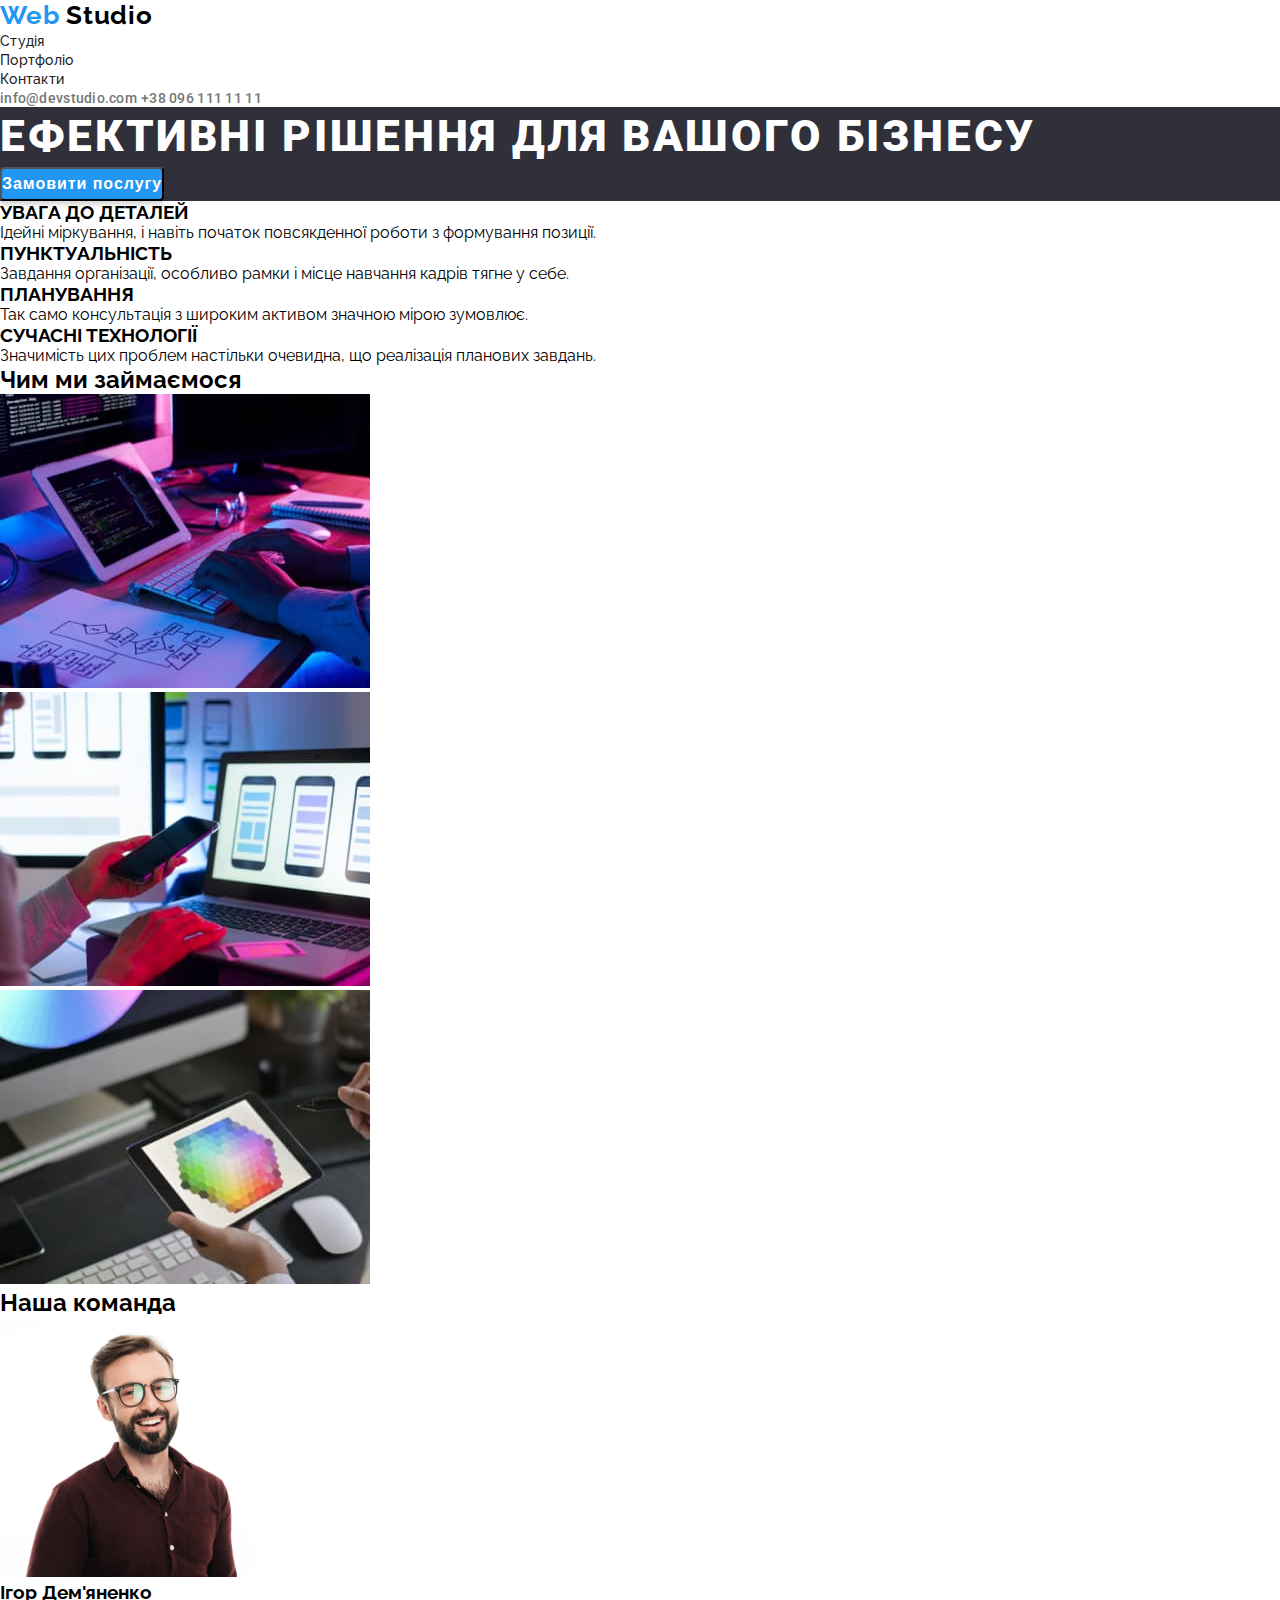
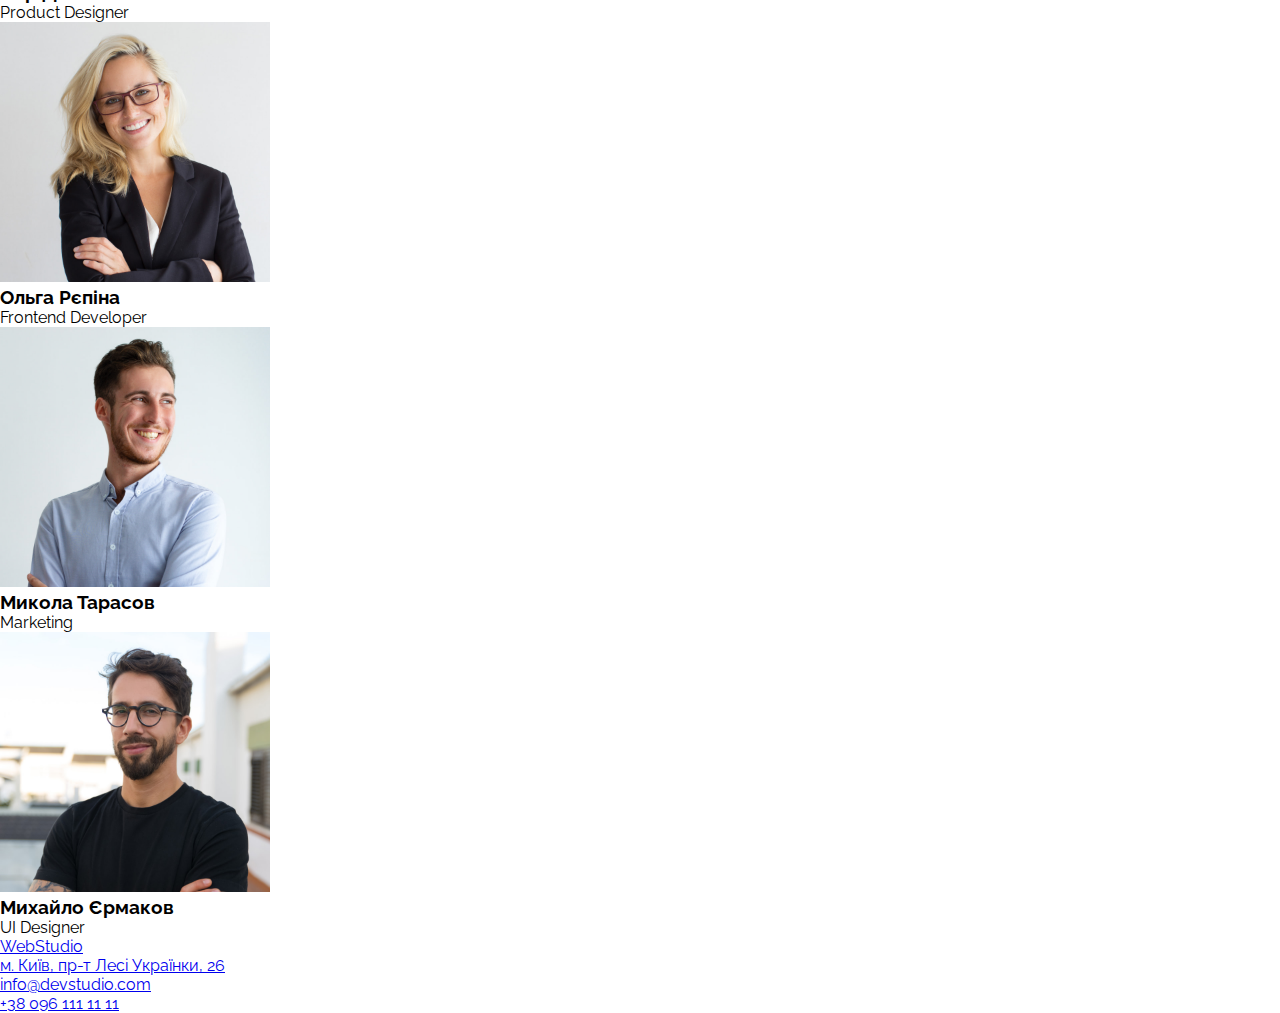
==== index.html @ 64ec2d24 "add css" ====
<!DOCTYPE html>
<html lang="uk">
<head>
    <meta charset="UTF-8">
    <meta http-equiv="X-UA-Compatible" content="IE=edge">
    <meta name="viewport" content="width=device-width, initial-scale=1.0">
    <title>goit-markup-hw-01</title>
    <link rel="preconnect" href="https://fonts.googleapis.com">
<link rel="preconnect" href="https://fonts.gstatic.com" crossorigin>
<link href="https://fonts.googleapis.com/css2?family=Raleway:wght@700&family=Roboto&display=swap" rel="stylesheet">
<link rel="stylesheet" href="./css/styles.css">
</head>
<body>
   <header class="header"> 
    <a href="/" class="logo-first">
        Web
    </a>
    <a href="/" class="logo-second">
    Studio
    </a>
    <nav>
      <ul class="header-nav">
        <li><a class="header-nav-link" href="#">Студія</a></li>
        <li><a class="header-nav-link" href="#">Портфоліо</a></li>
        <li><a class="header-nav-link" href="#" >Контакти</a></li>
      </ul>
    </nav>
    <a class="header-contact" href="mailto:info@devstudio.com">info@devstudio.com</a>
    <a class="header-contact" href="tel:+380961111111">+38 096 111 11 11</a>
   </header>
   <main>
    <section class="hero"> 
        <h1 class="hero-title">Ефективні рішення для вашого бізнесу</h1>
        <button class="header-btn" type="button">Замовити послугу</button>
    </section>
    <div>
        <ul class="links">
            <li>
                <h3>УВАГА ДО ДЕТАЛЕЙ</h3>
                <p>
                    Ідейні міркування, і навіть початок повсякденної роботи з формування позиції.
                </p>
            </li>
            <li>
                <h3>ПУНКТУАЛЬНІСТЬ</h3>
                <p>
                    Завдання організації, особливо рамки і місце навчання кадрів тягне у себе.
                </p>
            </li>
            <li>
                <h3>ПЛАНУВАННЯ</h3>
                <p>Так само консультація з широким активом значною мірою зумовлює.</p>
            </li>
            <li>
                <h3>СУЧАСНІ ТЕХНОЛОГІЇ</h3>
                <p>Значимість цих проблем настільки очевидна, що реалізація планових завдань.</p>
            </li>
        </ul>
    </div>
    <section>
        <h2>Чим ми займаємося</h2>
        <ul>
            <li>
                <img src="./images/img-1.jpg" width="370" height="294" alt="box 1">
            </li>
            <li>
                <img src="./images/img-2.jpg" width="370" height="294" alt="box 2">
            </li>
            <li>
                <img src="./images/img-3.jpg" width="370" height="294" alt="box 3">
            </li>
        </ul>
    </section>
    <section>
        <h2>Наша команда</h2>
        <ul>
            <li>
                <img src="./images/product-manager.jpg" width="270" height="260" alt="Ігор Дем'яненко">
                <h3>Ігор Дем'яненко</h3>
                <p>Product Designer</p>
            </li>
            <li>
                <img src="./images/frontend.jpg" width="270" height="260" alt="Ольга Рєпіна">
                <h3>Ольга Рєпіна</h3>
                <p>Frontend Developer</p>
            </li>
            <li>
                <img src="./images/marketing.jpg" width="270" height="260" alt="Микола Тарасов">
                <h3>Микола Тарасов</h3>
                <p>Marketing</p>
            </li>
            <li>
                <img src="./images/ui.jpg" width="270" height="260" alt="Михайло Єрмаков">
                <h3>Михайло Єрмаков</h3>
                <p>UI Designer</p>
            </li>
        </ul>
    </section>
   </main>
   <footer>
    <a href="/" class="logo">
        WebStudio
    </a>
    <ul>
        <li>
            <a href="https://goo.gl/maps/BFyCaRRbE5G7Gjye8" target="_blank" rel="noopener noreferrer">м. Київ, пр-т Лесі Українки, 26</a>
        </li>
        <li>
            <a href="mailto:info@devstudio.com">info@devstudio.com</a>
        </li>
        <li>
            <a href="tel:+380961111111">+38 096 111 11 11</a>
        </li>
    </ul>
   </footer>

</body>
</html>
---- css/styles.css ----
*{
    margin: 0;
    padding: 0;
}
body{ 
    font-family: 'Roboto', sans-serif;
    font-family: 'Raleway', sans-serif;
}
.links {
    list-style: none;
}
.header {
}
.logo-first {
font-family: 'Raleway', sans-serif;
font-style: normal;
font-weight: 700;
font-size: 26px;
line-height: 1.1923;
letter-spacing: 0.03em;
color: #2196F3;
text-decoration:none;
}
.logo-second {
font-family: 'Raleway', sans-serif;
font-style: normal;
font-weight: 700;
font-size: 26px;
line-height: 1.1923;
letter-spacing: 0.03em;
color: #000000;
text-decoration:none;
}
.header-nav {
    list-style: none;
}
h1,h2,h3,h4,h5,h6{
    margin: 0;
}
.header-nav-link {
font-weight: 500;
font-size: 14px;
line-height: 1.1428;
letter-spacing: 0.02em;
color: #212121;
text-decoration:none;
}
.header-nav-link:hover,
.header-nav-link:focus {
    color: #2196F3;
}
.header-nav-link:active {
    color: #212121;
}
.header-contact {
font-family: "Roboto", sans-serif;
font-weight: 500;
font-size: 14px;
line-height: 1.1428;
letter-spacing: 0.02em;
color: #757575;
text-decoration:none;
}
.header-contact:hover,
.header-contact:focus {
    color: #2196F3;
}
.header-contact:active {
    color: #757575;
}
.hero {
    background: #2F303A;
}
.hero-title {
    font-family: "Roboto", sans-serif;
    font-style: normal;
    font-weight: 900;
    font-size: 44px;
    line-height: 1.3636;
    letter-spacing: 0.06em;
    text-transform: uppercase;
    color: #FFFFFF;
}
.header-btn { 
font-weight: 700;
font-size: 16px;
line-height: 1.875;
display: flex;
align-items: center;
text-align: center;
letter-spacing: 0.06em;
color: #FFFFFF;
background: #2196F3;
box-shadow: 0px 4px 4px rgba(0, 0, 0, 0.15);
border-radius: 4px;
}
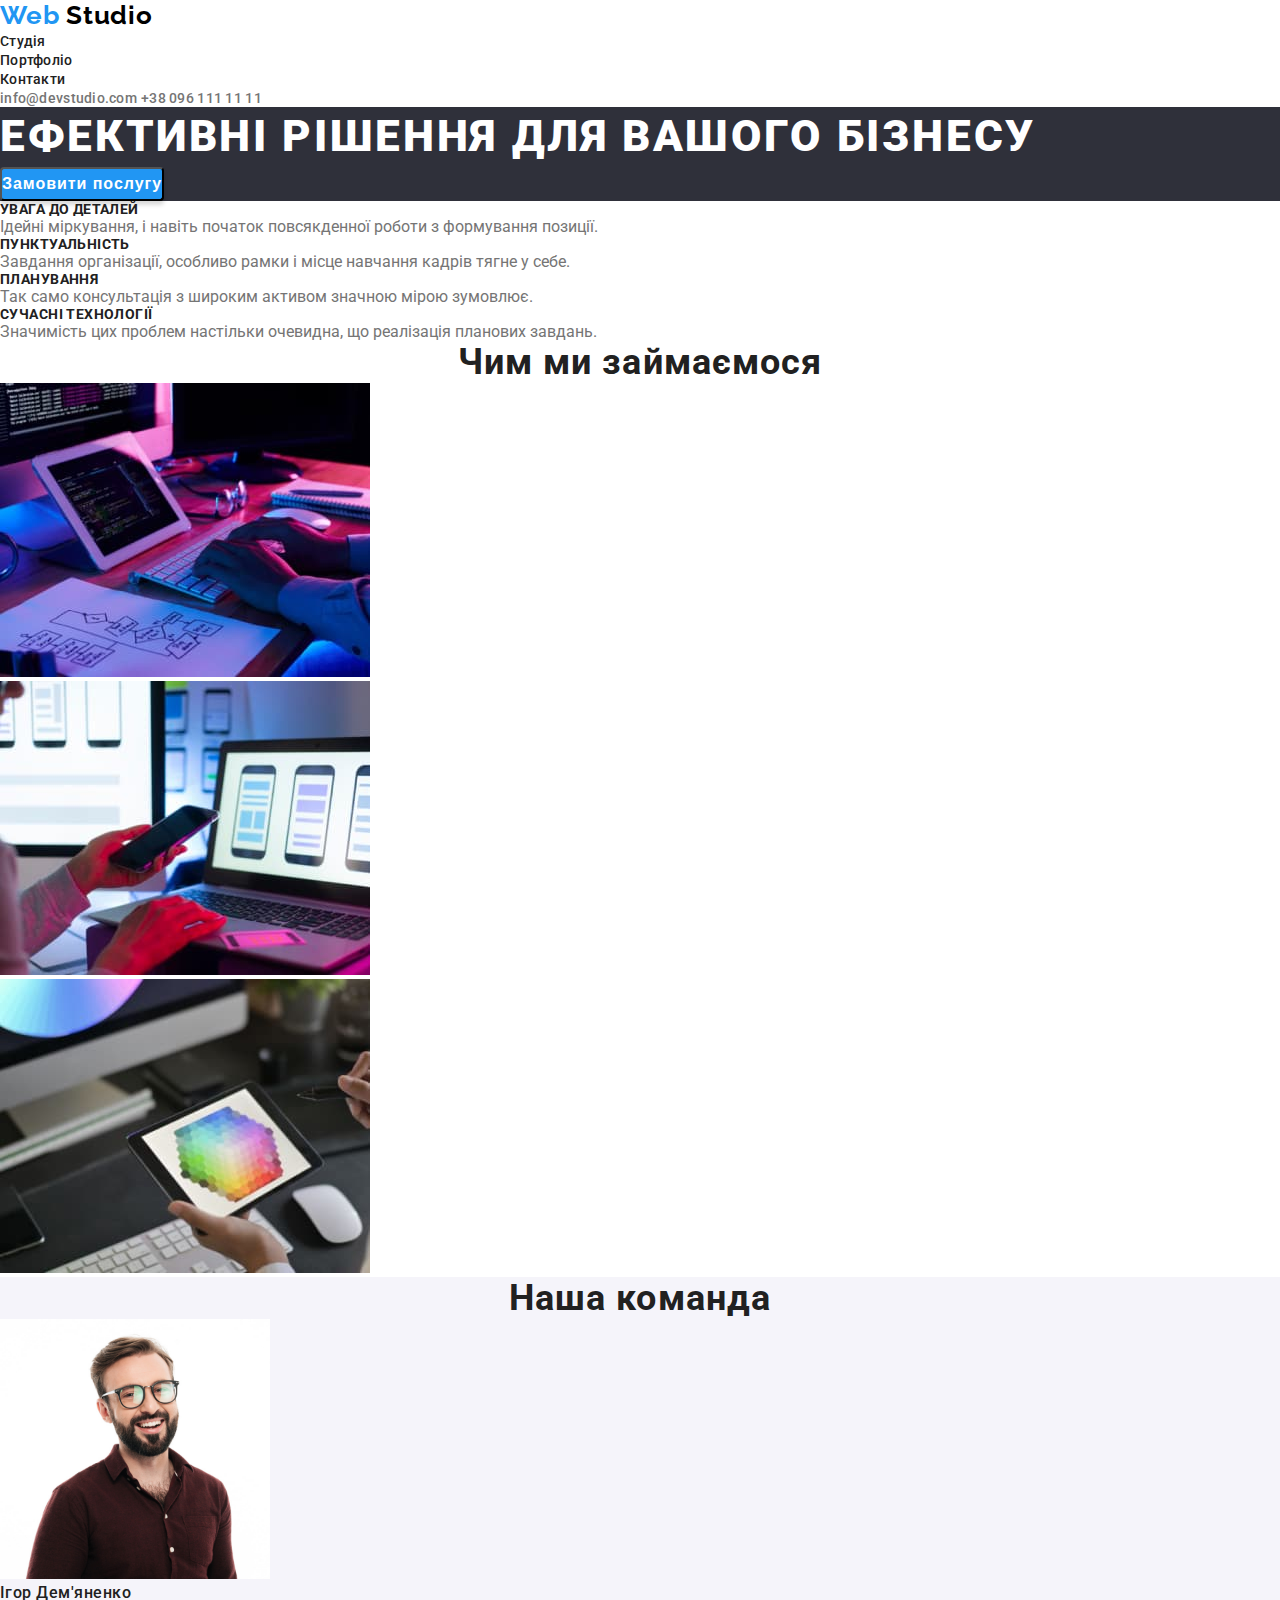
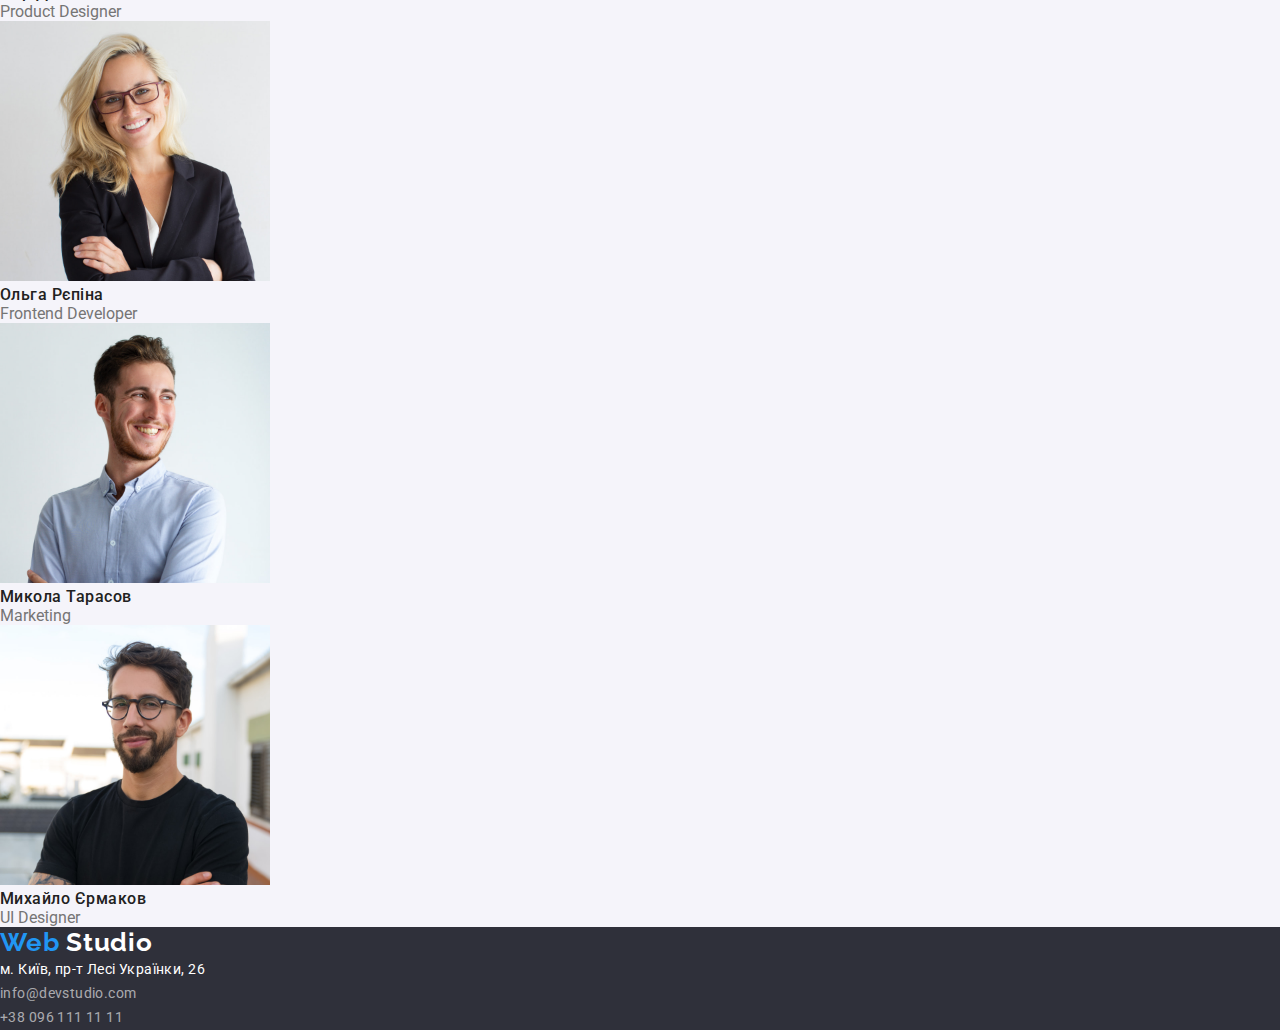
==== commit d0f52dc4: "add portfolio" ====
--- a/index.html
+++ b/index.html
@@ -4,24 +4,24 @@
     <meta charset="UTF-8">
     <meta http-equiv="X-UA-Compatible" content="IE=edge">
     <meta name="viewport" content="width=device-width, initial-scale=1.0">
-    <title>goit-markup-hw-01</title>
+    <title>goit-markup-hw-02</title>
     <link rel="preconnect" href="https://fonts.googleapis.com">
 <link rel="preconnect" href="https://fonts.gstatic.com" crossorigin>
-<link href="https://fonts.googleapis.com/css2?family=Raleway:wght@700&family=Roboto&display=swap" rel="stylesheet">
+<link href="https://fonts.googleapis.com/css2?family=Raleway:wght@700&family=Roboto:wght@400;700&display=swap" rel="stylesheet">
 <link rel="stylesheet" href="./css/styles.css">
 </head>
 <body>
    <header class="header"> 
-    <a href="/" class="logo-first">
+    <a href="./index.html" class="logo-blue">
         Web
     </a>
-    <a href="/" class="logo-second">
+    <a href="./index.html" class="logo-black">
     Studio
     </a>
     <nav>
       <ul class="header-nav">
         <li><a class="header-nav-link" href="#">Студія</a></li>
-        <li><a class="header-nav-link" href="#">Портфоліо</a></li>
+        <li><a class="header-nav-link" href="./portfolio.html">Портфоліо</a></li>
         <li><a class="header-nav-link" href="#" >Контакти</a></li>
       </ul>
     </nav>
@@ -31,34 +31,38 @@
    <main>
     <section class="hero"> 
         <h1 class="hero-title">Ефективні рішення для вашого бізнесу</h1>
-        <button class="header-btn" type="button">Замовити послугу</button>
+        <button class="hero-btn" type="button">Замовити послугу</button>
     </section>
     <div>
         <ul class="links">
-            <li>
-                <h3>УВАГА ДО ДЕТАЛЕЙ</h3>
+            <li class="section">
+                <h3 class="section-title">УВАГА ДО ДЕТАЛЕЙ</h3>
                 <p>
                     Ідейні міркування, і навіть початок повсякденної роботи з формування позиції.
                 </p>
             </li>
-            <li>
-                <h3>ПУНКТУАЛЬНІСТЬ</h3>
+            <li class="section">
+                <h3 class="section-title">ПУНКТУАЛЬНІСТЬ</h3>
                 <p>
                     Завдання організації, особливо рамки і місце навчання кадрів тягне у себе.
                 </p>
             </li>
-            <li>
-                <h3>ПЛАНУВАННЯ</h3>
-                <p>Так само консультація з широким активом значною мірою зумовлює.</p>
+            <li class="section">
+                <h3 class="section-title">ПЛАНУВАННЯ</h3>
+                <p>
+                    Так само консультація з широким активом значною мірою зумовлює.
+                </p>
             </li>
-            <li>
-                <h3>СУЧАСНІ ТЕХНОЛОГІЇ</h3>
-                <p>Значимість цих проблем настільки очевидна, що реалізація планових завдань.</p>
+            <li class="section">
+                <h3 class="section-title">СУЧАСНІ ТЕХНОЛОГІЇ</h3>
+                <p>
+                    Значимість цих проблем настільки очевидна, що реалізація планових завдань.
+                </p>
             </li>
         </ul>
     </div>
-    <section>
-        <h2>Чим ми займаємося</h2>
+    <section class="first-sub">
+        <h2 class="first-sub-title">Чим ми займаємося</h2>
         <ul>
             <li>
                 <img src="./images/img-1.jpg" width="370" height="294" alt="box 1">
@@ -71,45 +75,48 @@
             </li>
         </ul>
     </section>
-    <section>
-        <h2>Наша команда</h2>
+    <section class="second-sub">
+        <h2 class="second-sub-title">Наша команда</h2>
         <ul>
             <li>
                 <img src="./images/product-manager.jpg" width="270" height="260" alt="Ігор Дем'яненко">
-                <h3>Ігор Дем'яненко</h3>
+                <h3 class="second-sub-name">Ігор Дем'яненко</h3>
                 <p>Product Designer</p>
             </li>
             <li>
                 <img src="./images/frontend.jpg" width="270" height="260" alt="Ольга Рєпіна">
-                <h3>Ольга Рєпіна</h3>
+                <h3 class="second-sub-name">Ольга Рєпіна</h3>
                 <p>Frontend Developer</p>
             </li>
             <li>
                 <img src="./images/marketing.jpg" width="270" height="260" alt="Микола Тарасов">
-                <h3>Микола Тарасов</h3>
+                <h3 class="second-sub-name">Микола Тарасов</h3>
                 <p>Marketing</p>
             </li>
             <li>
                 <img src="./images/ui.jpg" width="270" height="260" alt="Михайло Єрмаков">
-                <h3>Михайло Єрмаков</h3>
+                <h3 class="second-sub-name">Михайло Єрмаков</h3>
                 <p>UI Designer</p>
             </li>
         </ul>
     </section>
    </main>
    <footer>
-    <a href="/" class="logo">
-        WebStudio
+    <a href="/" class="logo-blue">
+        Web
+    </a>
+    <a href="/" class="logo-white">
+    Studio
     </a>
     <ul>
         <li>
-            <a href="https://goo.gl/maps/BFyCaRRbE5G7Gjye8" target="_blank" rel="noopener noreferrer">м. Київ, пр-т Лесі Українки, 26</a>
+            <a class="footer-address" href="https://goo.gl/maps/BFyCaRRbE5G7Gjye8" target="_blank" rel="noopener noreferrer">м. Київ, пр-т Лесі Українки, 26</a>
         </li>
         <li>
-            <a href="mailto:info@devstudio.com">info@devstudio.com</a>
+            <a class="footer-contact" href="mailto:info@devstudio.com">info@devstudio.com</a>
         </li>
         <li>
-            <a href="tel:+380961111111">+38 096 111 11 11</a>
+            <a class="footer-contact" href="tel:+380961111111">+38 096 111 11 11</a>
         </li>
     </ul>
    </footer>
--- a/css/styles.css
+++ b/css/styles.css
@@ -3,15 +3,16 @@
     padding: 0;
 }
 body{ 
+    background-color: #fff;
+    color: #757575;
     font-family: 'Roboto', sans-serif;
-    font-family: 'Raleway', sans-serif;
 }
 .links {
     list-style: none;
 }
 .header {
 }
-.logo-first {
+.logo-blue {
 font-family: 'Raleway', sans-serif;
 font-style: normal;
 font-weight: 700;
@@ -21,7 +22,7 @@
 color: #2196F3;
 text-decoration:none;
 }
-.logo-second {
+.logo-black {
 font-family: 'Raleway', sans-serif;
 font-style: normal;
 font-weight: 700;
@@ -81,7 +82,7 @@
     text-transform: uppercase;
     color: #FFFFFF;
 }
-.header-btn { 
+.hero-btn { 
 font-weight: 700;
 font-size: 16px;
 line-height: 1.875;
@@ -94,3 +95,91 @@
 box-shadow: 0px 4px 4px rgba(0, 0, 0, 0.15);
 border-radius: 4px;
 }
+/* Особливості */ 
+
+.section-title {
+font-family: 'Roboto';
+font-style: normal;
+font-weight: 700;
+font-size: 14px;
+line-height: 1.1428;
+letter-spacing: 0.03em;
+text-transform: uppercase;
+color: #212121;
+}
+
+/* Чим ми займаємося */
+
+.first-sub-title {
+font-family: 'Roboto';
+font-style: normal;
+font-weight: 700;
+font-size: 36px;
+line-height: 1.1666;
+text-align: center;
+letter-spacing: 0.03em;
+color: #212121;
+}
+
+/* Наша команда */
+
+.second-sub {
+    background: #F5F4FA;
+}
+
+.second-sub-title {
+font-family: 'Roboto';
+font-style: normal;
+font-weight: 700;
+font-size: 36px;
+line-height: 1.1666;
+text-align: center;
+letter-spacing: 0.03em;
+color: #212121;
+}
+
+.second-sub-name {
+font-family: 'Roboto';
+font-style: normal;
+font-weight: 500;
+font-size: 16px;
+line-height: 1.1875;
+letter-spacing: 0.03em;
+
+color: #212121;
+}
+
+/* footer */
+footer {
+    background: #2F303A;
+}
+.logo-white{
+    font-family: 'Raleway', sans-serif;
+font-style: normal;
+font-weight: 700;
+font-size: 26px;
+line-height: 1.1923;
+letter-spacing: 0.03em;
+color: #FFFFFF;
+text-decoration:none;
+}
+.footer-address {
+font-family: 'Roboto';
+font-style: normal;
+font-weight: 400;
+font-size: 14px;
+line-height: 1.7142;
+letter-spacing: 0.03em;
+color: #FFFFFF;
+text-decoration:none
+}
+.footer-contact {
+font-family: 'Roboto';
+font-style: normal;
+font-weight: 400;
+font-size: 14px;
+line-height:  1.7142;
+letter-spacing: 0.03em;
+color: rgba(255, 255, 255, 0.6);
+text-decoration:none
+}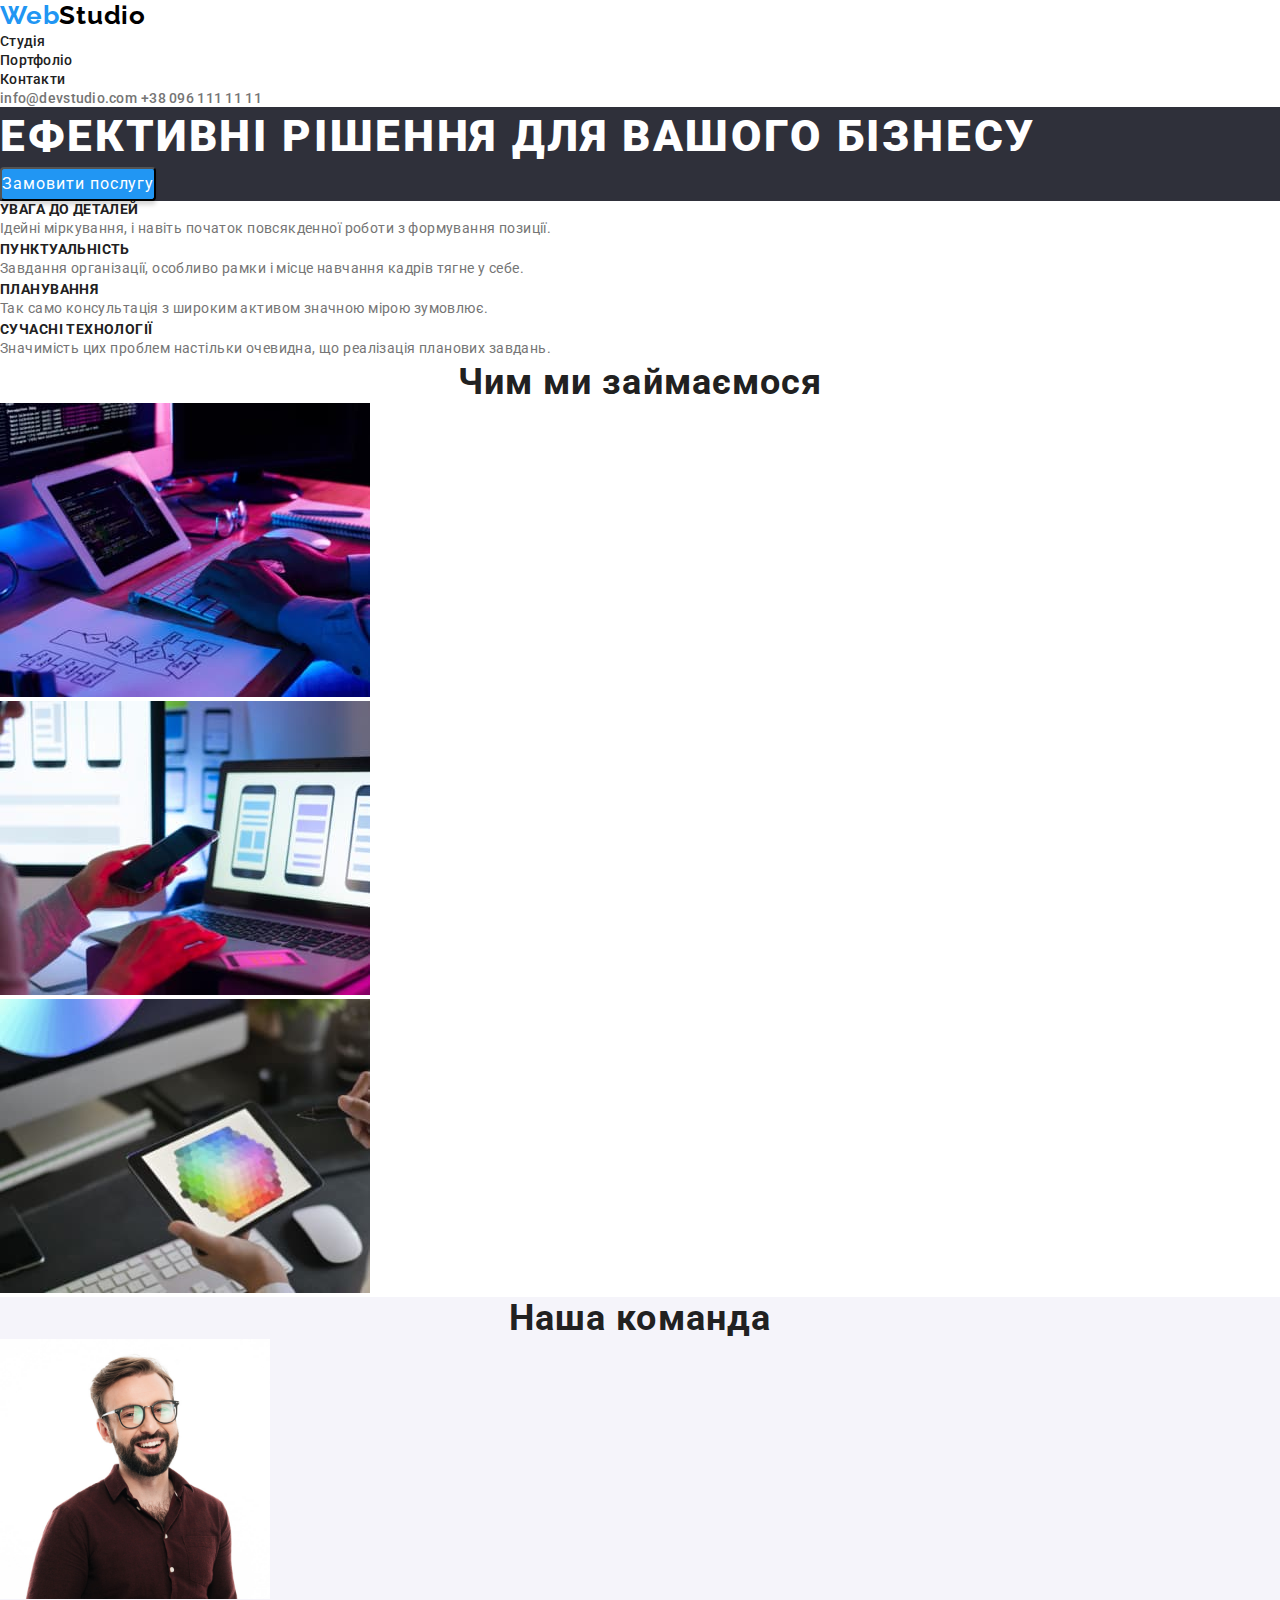
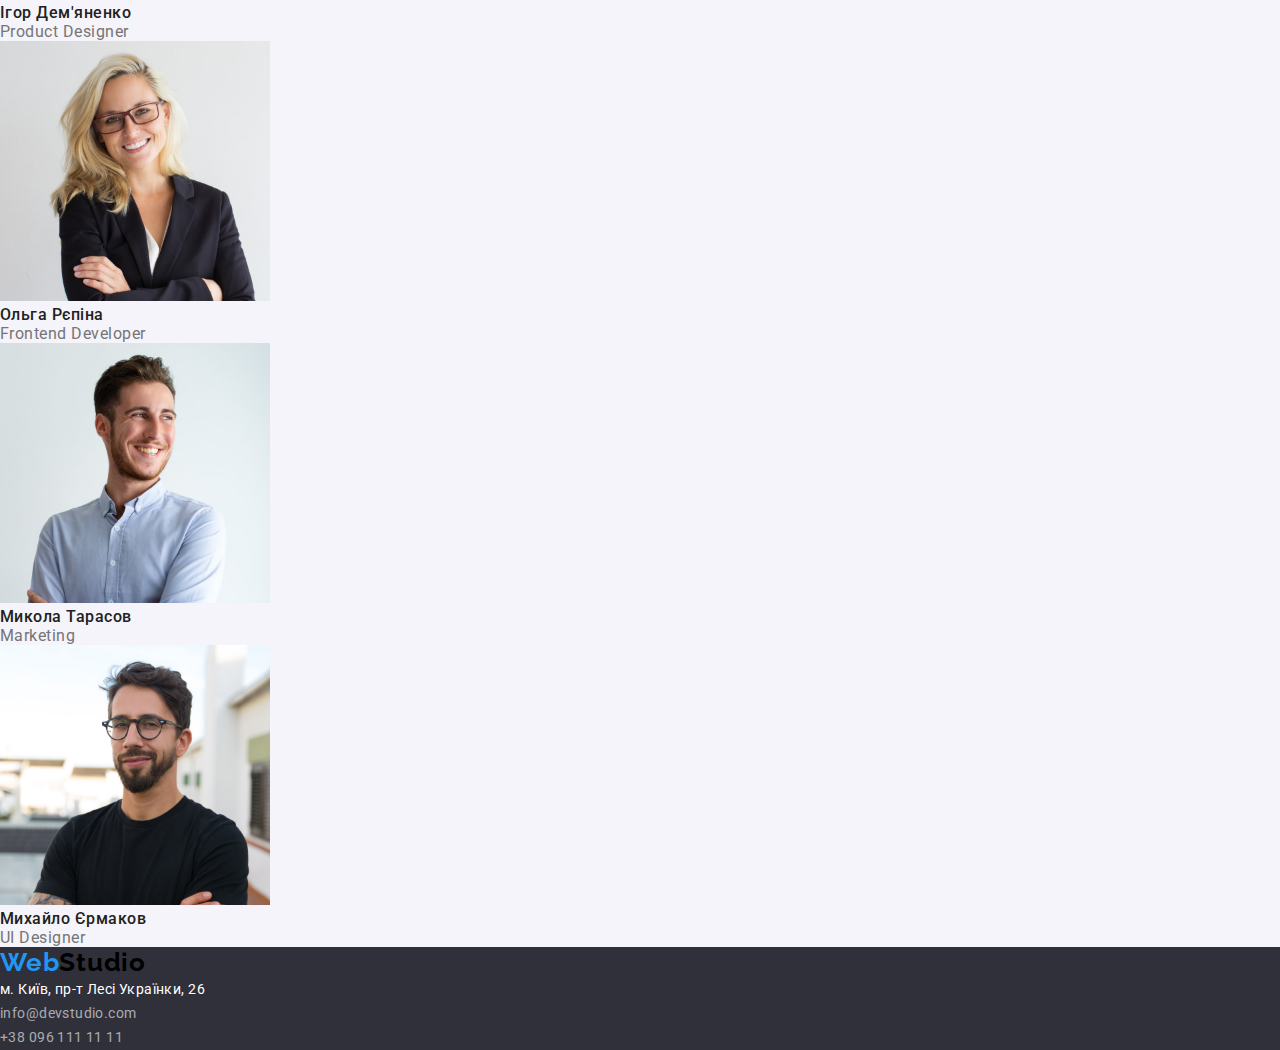
==== commit 76fa15fb: "apply corrections" ====
--- a/index.html
+++ b/index.html
@@ -6,18 +6,15 @@
     <meta name="viewport" content="width=device-width, initial-scale=1.0">
     <title>goit-markup-hw-02</title>
     <link rel="preconnect" href="https://fonts.googleapis.com">
-<link rel="preconnect" href="https://fonts.gstatic.com" crossorigin>
-<link href="https://fonts.googleapis.com/css2?family=Raleway:wght@700&family=Roboto:wght@400;700&display=swap" rel="stylesheet">
-<link rel="stylesheet" href="./css/styles.css">
+    <link rel="preconnect" href="https://fonts.gstatic.com" crossorigin>
+    <link href="https://fonts.googleapis.com/css2?family=Raleway:wght@700&family=Roboto:wght@400;500;700;900&display=swap" rel="stylesheet">
+    <link rel="stylesheet" href="./css/styles.css">
 </head>
 <body>
    <header class="header"> 
     <a href="./index.html" class="logo-blue">
-        Web
-    </a>
-    <a href="./index.html" class="logo-black">
-    Studio
-    </a>
+        Web<span class="logo-black">Studio</span>
+    </a> 
     <nav>
       <ul class="header-nav">
         <li><a class="header-nav-link" href="#">Студія</a></li>
@@ -37,25 +34,25 @@
         <ul class="links">
             <li class="section">
                 <h3 class="section-title">УВАГА ДО ДЕТАЛЕЙ</h3>
-                <p>
+                <p class="section-subtitle">
                     Ідейні міркування, і навіть початок повсякденної роботи з формування позиції.
                 </p>
             </li>
             <li class="section">
                 <h3 class="section-title">ПУНКТУАЛЬНІСТЬ</h3>
-                <p>
+                <p class="section-subtitle">
                     Завдання організації, особливо рамки і місце навчання кадрів тягне у себе.
                 </p>
             </li>
             <li class="section">
                 <h3 class="section-title">ПЛАНУВАННЯ</h3>
-                <p>
+                <p class="section-subtitle">
                     Так само консультація з широким активом значною мірою зумовлює.
                 </p>
             </li>
             <li class="section">
                 <h3 class="section-title">СУЧАСНІ ТЕХНОЛОГІЇ</h3>
-                <p>
+                <p class="section-subtitle">
                     Значимість цих проблем настільки очевидна, що реалізація планових завдань.
                 </p>
             </li>
@@ -81,33 +78,30 @@
             <li>
                 <img src="./images/product-manager.jpg" width="270" height="260" alt="Ігор Дем'яненко">
                 <h3 class="second-sub-name">Ігор Дем'яненко</h3>
-                <p>Product Designer</p>
+                <p class="second-sub-position">Product Designer</p>
             </li>
             <li>
                 <img src="./images/frontend.jpg" width="270" height="260" alt="Ольга Рєпіна">
                 <h3 class="second-sub-name">Ольга Рєпіна</h3>
-                <p>Frontend Developer</p>
+                <p class="second-sub-position">Frontend Developer</p>
             </li>
             <li>
                 <img src="./images/marketing.jpg" width="270" height="260" alt="Микола Тарасов">
                 <h3 class="second-sub-name">Микола Тарасов</h3>
-                <p>Marketing</p>
+                <p class="second-sub-position">Marketing</p>
             </li>
             <li>
                 <img src="./images/ui.jpg" width="270" height="260" alt="Михайло Єрмаков">
                 <h3 class="second-sub-name">Михайло Єрмаков</h3>
-                <p>UI Designer</p>
+                <p class="second-sub-position">UI Designer</p>
             </li>
         </ul>
     </section>
    </main>
    <footer>
-    <a href="/" class="logo-blue">
-        Web
-    </a>
-    <a href="/" class="logo-white">
-    Studio
-    </a>
+    <a href="./index.html" class="logo-blue">
+        Web<span class="logo-black">Studio</span>
+    </a> 
     <ul>
         <li>
             <a class="footer-address" href="https://goo.gl/maps/BFyCaRRbE5G7Gjye8" target="_blank" rel="noopener noreferrer">м. Київ, пр-т Лесі Українки, 26</a>
--- a/css/styles.css
+++ b/css/styles.css
@@ -14,7 +14,6 @@
 }
 .logo-blue {
 font-family: 'Raleway', sans-serif;
-font-style: normal;
 font-weight: 700;
 font-size: 26px;
 line-height: 1.1923;
@@ -24,7 +23,6 @@
 }
 .logo-black {
 font-family: 'Raleway', sans-serif;
-font-style: normal;
 font-weight: 700;
 font-size: 26px;
 line-height: 1.1923;
@@ -74,7 +72,6 @@
 }
 .hero-title {
     font-family: "Roboto", sans-serif;
-    font-style: normal;
     font-weight: 900;
     font-size: 44px;
     line-height: 1.3636;
@@ -83,7 +80,7 @@
     color: #FFFFFF;
 }
 .hero-btn { 
-font-weight: 700;
+font-family: 'Roboto';
 font-size: 16px;
 line-height: 1.875;
 display: flex;
@@ -99,8 +96,6 @@
 
 .section-title {
 font-family: 'Roboto';
-font-style: normal;
-font-weight: 700;
 font-size: 14px;
 line-height: 1.1428;
 letter-spacing: 0.03em;
@@ -108,12 +103,18 @@
 color: #212121;
 }
 
+.section-subtitle {
+font-family: 'Roboto';
+font-size: 14px;
+line-height: 1.7142;
+letter-spacing: 0.03em;
+color: #757575;
+}
+
 /* Чим ми займаємося */
 
 .first-sub-title {
 font-family: 'Roboto';
-font-style: normal;
-font-weight: 700;
 font-size: 36px;
 line-height: 1.1666;
 text-align: center;
@@ -129,8 +130,6 @@
 
 .second-sub-title {
 font-family: 'Roboto';
-font-style: normal;
-font-weight: 700;
 font-size: 36px;
 line-height: 1.1666;
 text-align: center;
@@ -140,13 +139,20 @@
 
 .second-sub-name {
 font-family: 'Roboto';
-font-style: normal;
 font-weight: 500;
 font-size: 16px;
 line-height: 1.1875;
 letter-spacing: 0.03em;
 
 color: #212121;
+}
+
+.second-sub-position {
+font-family: 'Roboto';
+font-size: 16px;
+line-height: 1.1875;
+letter-spacing: 0.03em;
+color: #757575;
 }
 
 /* footer */
@@ -155,7 +161,6 @@
 }
 .logo-white{
     font-family: 'Raleway', sans-serif;
-font-style: normal;
 font-weight: 700;
 font-size: 26px;
 line-height: 1.1923;
@@ -165,8 +170,6 @@
 }
 .footer-address {
 font-family: 'Roboto';
-font-style: normal;
-font-weight: 400;
 font-size: 14px;
 line-height: 1.7142;
 letter-spacing: 0.03em;
@@ -175,11 +178,50 @@
 }
 .footer-contact {
 font-family: 'Roboto';
-font-style: normal;
-font-weight: 400;
 font-size: 14px;
 line-height:  1.7142;
 letter-spacing: 0.03em;
 color: rgba(255, 255, 255, 0.6);
 text-decoration:none
+}
+/* portfolio page */
+
+.portfolio-nav-btn {
+font-family: 'Roboto';
+font-weight: 500;
+font-size: 16px;
+line-height: 1.625;
+text-align: center;
+letter-spacing: 0.03em;
+color: #212121;
+background: #F5F4FA;
+box-shadow: 0px 3px 1px rgba(0, 0, 0, 0.1), 0px 1px 2px rgba(0, 0, 0, 0.08), 0px 2px 2px rgba(0, 0, 0, 0.12);
+border-radius: 4px;
+}
+.portfolio-nav-btn:hover,
+.portfolio-nav-btn:focus {
+    color: #FFFFFF;
+    background: #2196F3;
+}
+
+.portfolio-nav-btn:active {
+    color: #212121;
+    background: #F5F4FA;
+    }
+    
+    /* projects */
+.project-title {
+font-family: 'Roboto';
+font-size: 18px;
+line-height: 2;
+letter-spacing: 0.06em;
+color: #212121;
+}
+
+.project-subtitle { 
+font-family: 'Roboto';
+font-size: 16px;
+line-height: 1.875;
+letter-spacing: 0.03em;
+color: #757575;
 }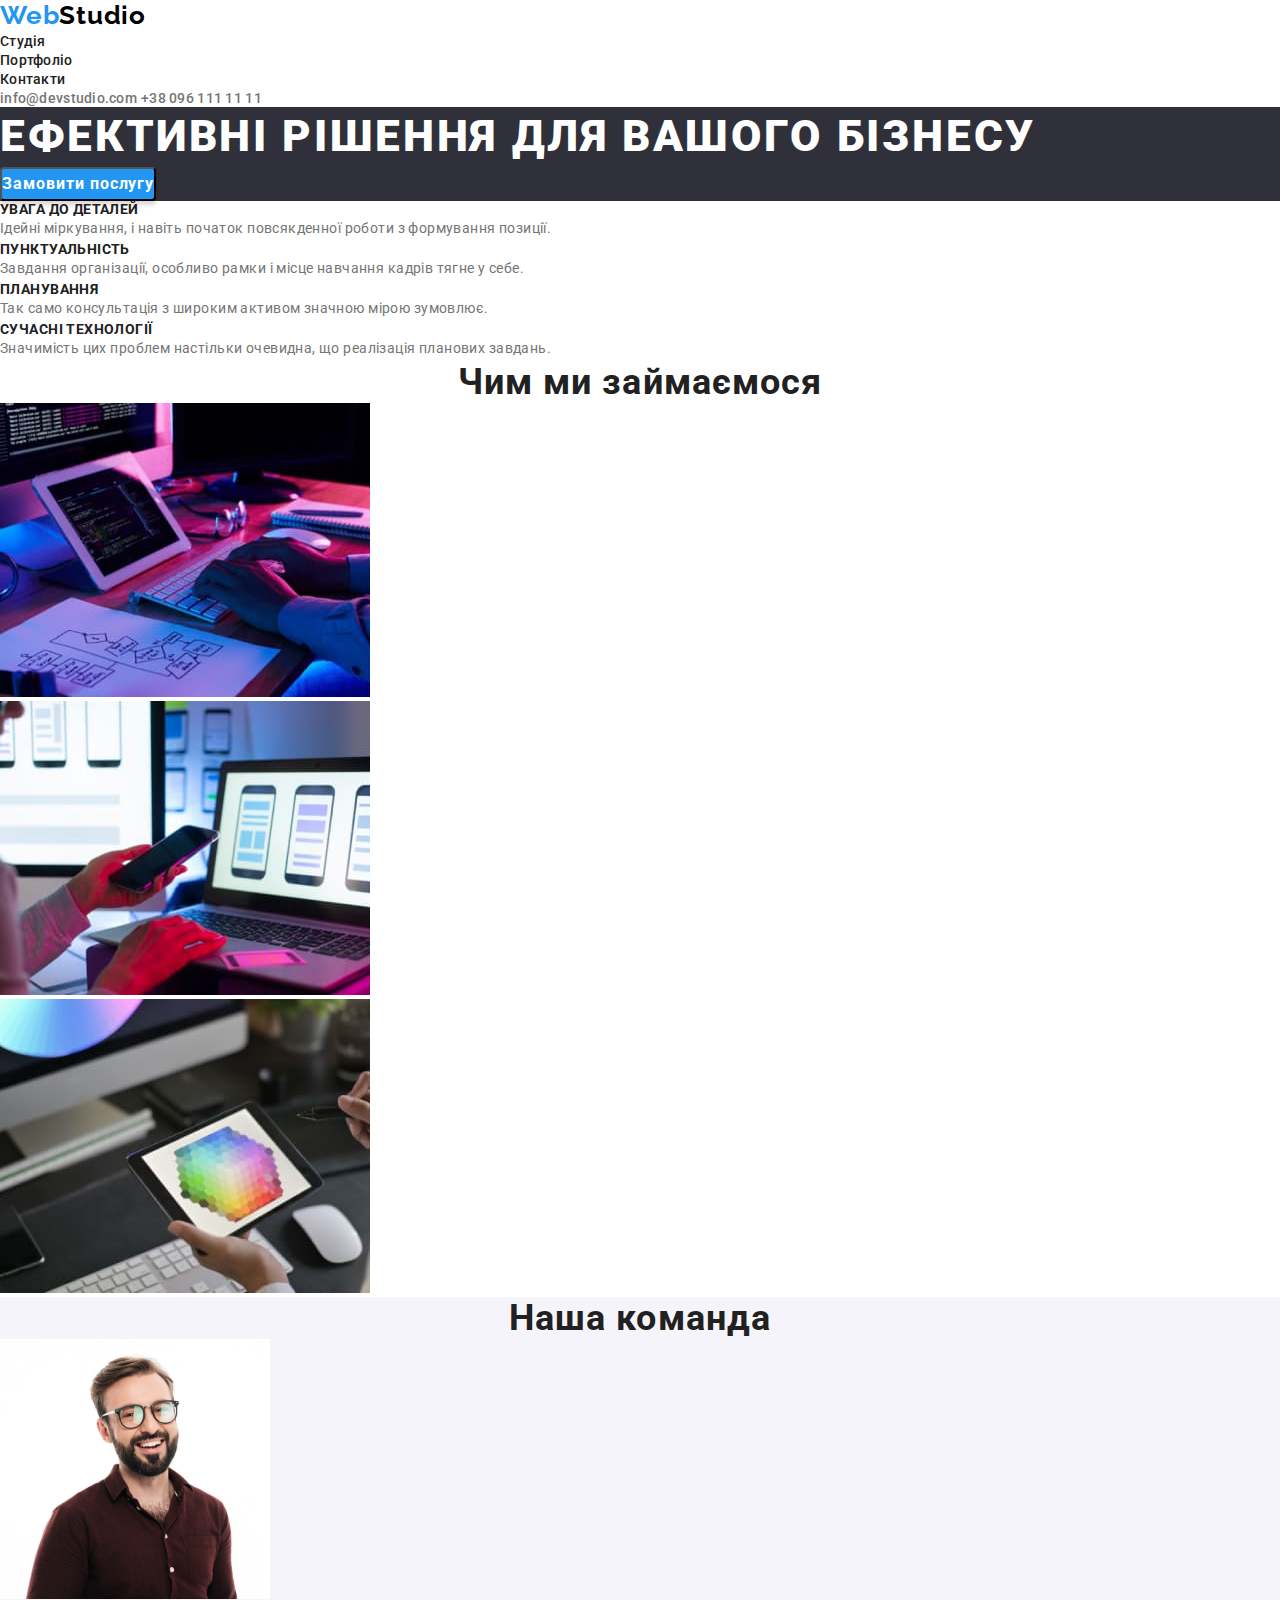
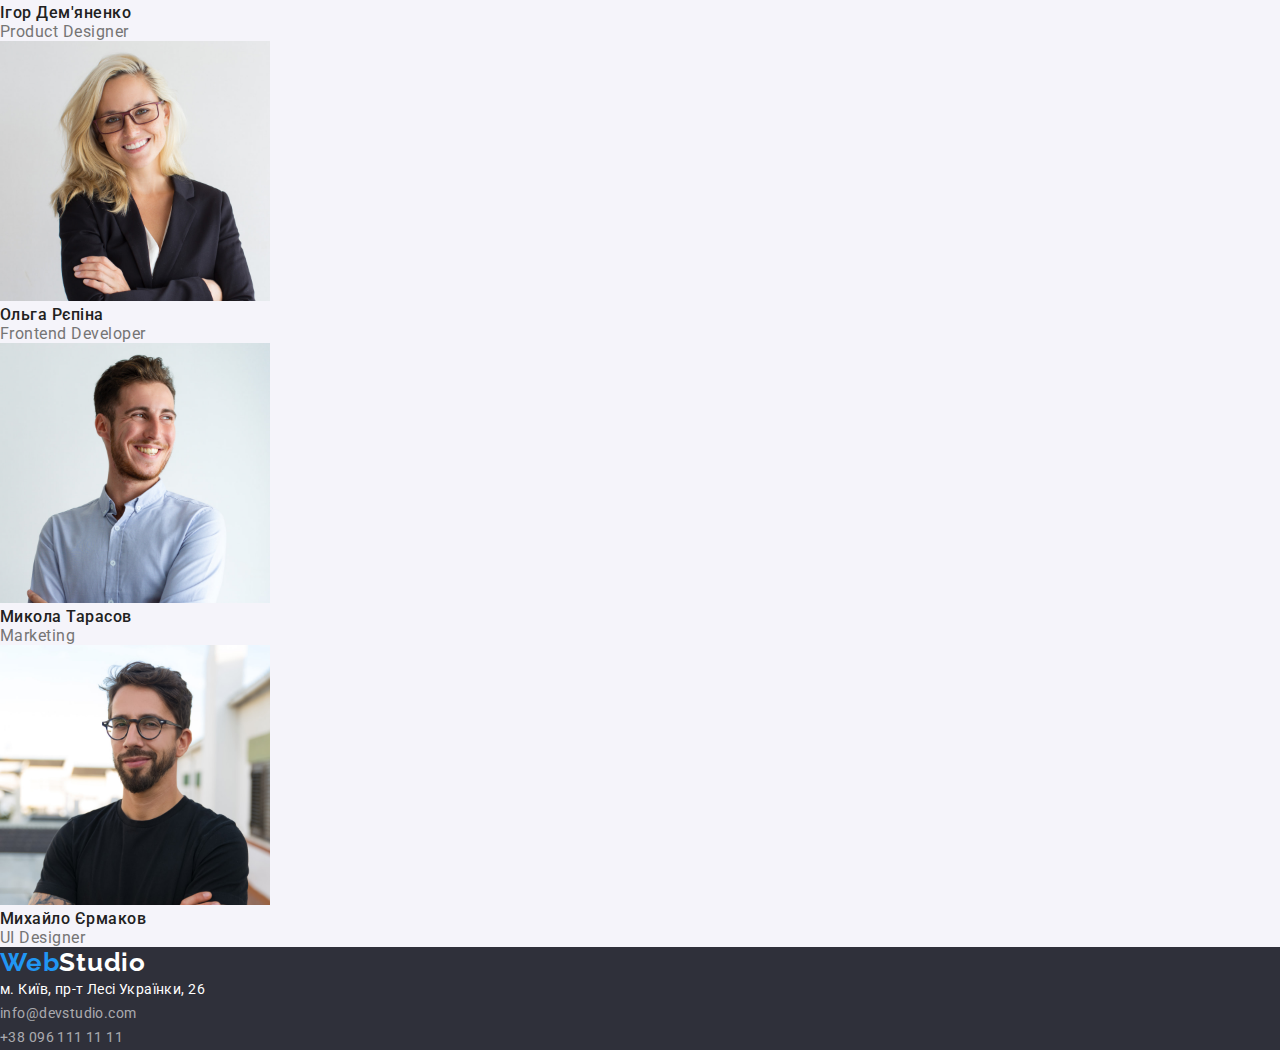
==== commit 803e6d30: "apply corrections" ====
--- a/index.html
+++ b/index.html
@@ -100,7 +100,7 @@
    </main>
    <footer>
     <a href="./index.html" class="logo-blue">
-        Web<span class="logo-black">Studio</span>
+        Web<span class="logo-white">Studio</span>
     </a> 
     <ul>
         <li>
--- a/css/styles.css
+++ b/css/styles.css
@@ -30,6 +30,15 @@
 color: #000000;
 text-decoration:none;
 }
+/* logo footer "studio*/
+.logo-white {
+font-family: 'Raleway', sans-serif;
+font-weight: 700;
+font-size: 26px;
+line-height: 1.1923;
+letter-spacing: 0.03em;
+color: #FFFFFF;
+}
 .header-nav {
     list-style: none;
 }
@@ -52,7 +61,6 @@
     color: #212121;
 }
 .header-contact {
-font-family: "Roboto", sans-serif;
 font-weight: 500;
 font-size: 14px;
 line-height: 1.1428;
@@ -71,7 +79,7 @@
     background: #2F303A;
 }
 .hero-title {
-    font-family: "Roboto", sans-serif;
+  
     font-weight: 900;
     font-size: 44px;
     line-height: 1.3636;
@@ -81,6 +89,7 @@
 }
 .hero-btn { 
 font-family: 'Roboto';
+font-weight: 700;
 font-size: 16px;
 line-height: 1.875;
 display: flex;
@@ -95,7 +104,6 @@
 /* Особливості */ 
 
 .section-title {
-font-family: 'Roboto';
 font-size: 14px;
 line-height: 1.1428;
 letter-spacing: 0.03em;
@@ -104,7 +112,6 @@
 }
 
 .section-subtitle {
-font-family: 'Roboto';
 font-size: 14px;
 line-height: 1.7142;
 letter-spacing: 0.03em;
@@ -114,7 +121,6 @@
 /* Чим ми займаємося */
 
 .first-sub-title {
-font-family: 'Roboto';
 font-size: 36px;
 line-height: 1.1666;
 text-align: center;
@@ -129,7 +135,6 @@
 }
 
 .second-sub-title {
-font-family: 'Roboto';
 font-size: 36px;
 line-height: 1.1666;
 text-align: center;
@@ -138,7 +143,6 @@
 }
 
 .second-sub-name {
-font-family: 'Roboto';
 font-weight: 500;
 font-size: 16px;
 line-height: 1.1875;
@@ -148,7 +152,6 @@
 }
 
 .second-sub-position {
-font-family: 'Roboto';
 font-size: 16px;
 line-height: 1.1875;
 letter-spacing: 0.03em;
@@ -169,7 +172,6 @@
 text-decoration:none;
 }
 .footer-address {
-font-family: 'Roboto';
 font-size: 14px;
 line-height: 1.7142;
 letter-spacing: 0.03em;
@@ -177,7 +179,6 @@
 text-decoration:none
 }
 .footer-contact {
-font-family: 'Roboto';
 font-size: 14px;
 line-height:  1.7142;
 letter-spacing: 0.03em;
@@ -187,7 +188,6 @@
 /* portfolio page */
 
 .portfolio-nav-btn {
-font-family: 'Roboto';
 font-weight: 500;
 font-size: 16px;
 line-height: 1.625;
@@ -211,15 +211,13 @@
     
     /* projects */
 .project-title {
-font-family: 'Roboto';
 font-size: 18px;
 line-height: 2;
 letter-spacing: 0.06em;
 color: #212121;
 }
 
-.project-subtitle { 
-font-family: 'Roboto';
+.project-subtitle {
 font-size: 16px;
 line-height: 1.875;
 letter-spacing: 0.03em;
